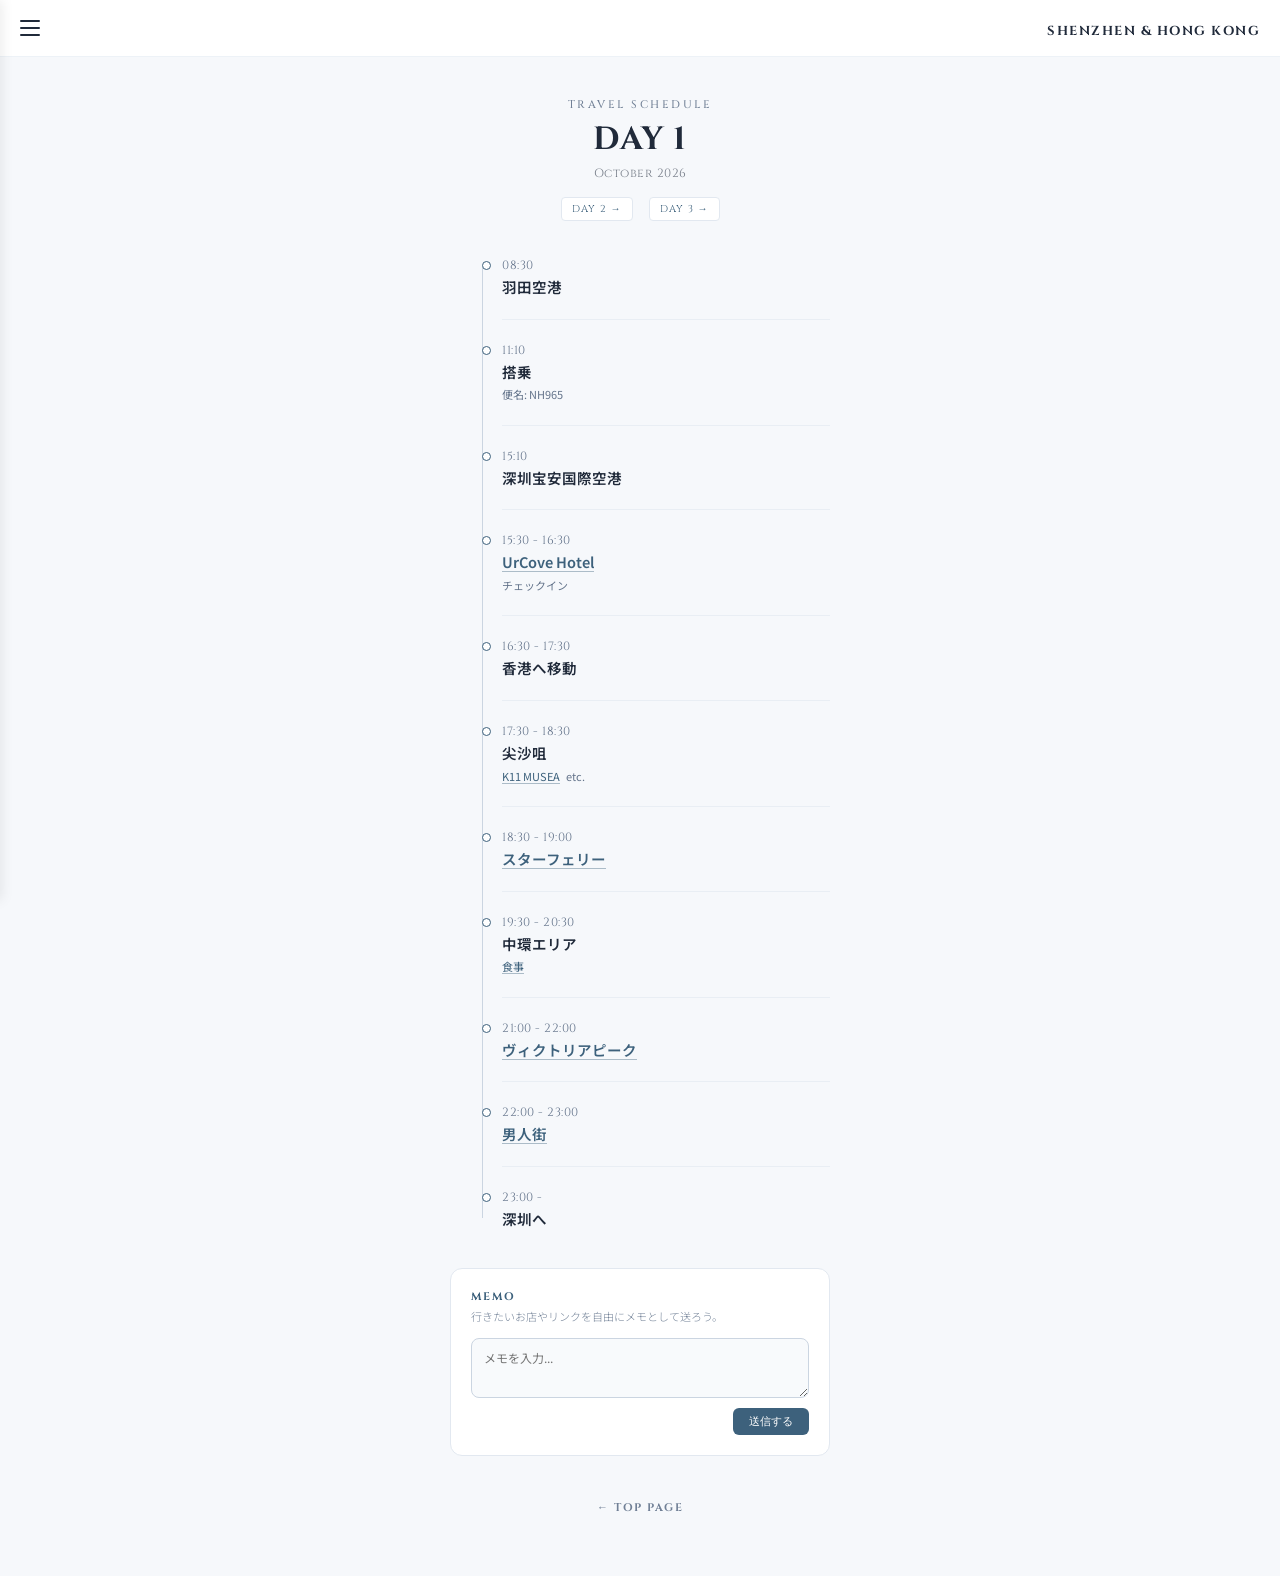
==== day1.html @ 8980f322 "day1.html を更新" ====
<!DOCTYPE html>
<html lang="ja">
<head>
  <meta charset="UTF-8">
  <meta name="viewport" content="width=device-width, initial-scale=1.0">
  <title>DAY 1 - Shenzhen & Hong Kong</title>

  <link rel="preconnect" href="https://fonts.googleapis.com">
  <link rel="preconnect" href="https://fonts.gstatic.com" crossorigin>
  <link href="https://fonts.googleapis.com/css2?family=Cinzel:wght@400;500;700&family=Noto+Sans+JP:wght@300;400;500;600&display=swap" rel="stylesheet">

  <style>
    * {
      box-sizing: border-box;
      margin: 0;
      padding: 0;
    }

    body {
      background-color: #f6f8fb;
      color: #202A3A;
      font-family: 'Noto Sans JP', sans-serif;
      font-weight: 300;
      min-height: 100vh;
      overflow-x: hidden;
      width: 100%;
      -webkit-font-smoothing: antialiased;
    }

    /* ナビゲーションバー */
    .navbar {
      display: flex;
      align-items: center;
      justify-content: space-between;
      padding: 16px 20px;
      background-color: #ffffff;
      border-bottom: 1px solid #edf2f7;
      position: sticky;
      top: 0;
      z-index: 100;
      width: 100%;
    }

    .menu-icon {
      cursor: pointer;
      display: flex;
      flex-direction: column;
      gap: 5px;
    }

    .bar {
      width: 20px;
      height: 2px;
      background-color: #202A3A;
      border-radius: 2px;
    }

    .site-title {
      margin-left: auto;
      text-align: right;
    }

    .site-title a {
      font-family: 'Cinzel', serif;
      font-weight: 700;
      font-size: 13px;
      letter-spacing: 1.5px;
      color: #202A3A;
      text-decoration: none;
    }

    /* ドロワーメニュー */
    .drawer-menu {
      position: fixed;
      top: 0;
      left: -260px;
      width: 260px;
      height: 100%;
      background-color: #ffffff;
      z-index: 300;
      transition: left 0.3s ease;
      padding: 24px;
      box-shadow: 2px 0 12px rgba(0,0,0,0.08);
    }

    .drawer-menu.active { left: 0; }

    .close-btn {
      font-size: 20px;
      cursor: pointer;
      text-align: right;
      margin-bottom: 20px;
      color: #718096;
    }

    .drawer-menu ul { list-style: none; }
    .drawer-menu li { margin-bottom: 16px; }
    .drawer-menu a {
      text-decoration: none;
      color: #202A3A;
      font-family: 'Cinzel', serif;
      font-weight: 700;
      font-size: 13px;
      letter-spacing: 1px;
    }
    .drawer-menu .divider {
      height: 1px;
      background-color: #edf2f7;
      margin: 16px 0;
    }

    .overlay {
      position: fixed;
      top: 0; left: 0;
      width: 100%; height: 100%;
      background: rgba(0, 0, 0, 0.3);
      z-index: 200;
      display: none;
    }
    .overlay.active { display: block; }

    /* メインレイアウト */
    .page-container {
      max-width: 420px;
      width: 100%;
      margin: 0 auto;
      padding: 40px 20px 60px 20px;
    }

    /* ヘッダー */
    .schedule-header {
      text-align: center;
      margin-bottom: 36px;
    }

    .schedule-sub {
      font-family: 'Cinzel', serif;
      font-size: 11px;
      font-weight: 500;
      letter-spacing: 2.5px;
      color: #718096;
      margin-bottom: 6px;
    }

    .schedule-title {
      font-family: 'Cinzel', serif;
      font-size: 32px;
      font-weight: 700;
      color: #202A3A;
      letter-spacing: 1px;
    }

    .schedule-date {
      font-family: 'Cinzel', serif;
      font-size: 12px;
      font-weight: 400;
      color: rgba(32, 42, 58, 0.6);
      margin-top: 4px;
      letter-spacing: 0.5px;
    }

    /* 上部の他日程ナビボタン */
    .top-day-nav {
      display: flex;
      justify-content: center;
      gap: 16px;
      margin-top: 16px;
    }

    .top-day-btn {
      font-family: 'Cinzel', serif;
      font-size: 10px;
      font-weight: 400;
      letter-spacing: 1px;
      color: #3d617c;
      text-decoration: none;
      padding: 4px 10px;
      background-color: #ffffff;
      border: 1px solid #e2e8f0;
      border-radius: 4px;
      transition: all 0.2s ease;
    }

    .top-day-btn:hover {
      border-color: #3d617c;
      background-color: #f8fafc;
    }

    /* タイムラインコンテナ */
    .timeline-container {
      position: relative;
      padding-left: 52px;
      width: 100%;
    }

    /* タイムラインの縦線 */
    .timeline-container::before {
      content: '';
      position: absolute;
      left: 32px;
      top: 10px;
      bottom: 10px;
      width: 1px;
      background-color: #cbd5e1;
    }

    /* 各予定 */
    .timeline-item {
      position: relative;
      padding-top: 22px;
      padding-bottom: 22px;
      border-bottom: 1px solid rgba(226, 232, 240, 0.6);
    }

    .timeline-item:first-child {
      padding-top: 0;
    }

    .timeline-item:last-child {
      padding-bottom: 0;
      border-bottom: none;
    }

    /* タイムラインの丸 */
    .timeline-item::before {
      content: '';
      position: absolute;
      left: -20px;
      top: 26px;
      width: 7px;
      height: 7px;
      border-radius: 50%;
      background-color: #ffffff;
      border: 1px solid #3d617c;
      z-index: 2;
    }

    .timeline-item:first-child::before {
      top: 4px;
    }

    /* コンテンツ全体のラッパー */
    .timeline-content {
      display: flex;
      flex-direction: column;
      gap: 3px;
    }

    /* 時刻 */
    .time {
      font-family: 'Cinzel', serif;
      font-size: 12px;
      font-weight: 400;
      letter-spacing: 0.5px;
      color: #64748b;
      display: block;
      margin-bottom: 1px;
    }

    /* 予定名：通常のテキスト */
    .action-text {
      font-size: 14.5px;
      font-weight: 600;
      color: #202A3A;
      display: block;
      line-height: 1.35;
    }

    /* 予定名：リンクの場合（見出しとして大きく置く用） */
    .place-link {
      font-size: 14.5px;
      font-weight: 600;
      color: #3d617c;
      text-decoration: underline;
      text-decoration-color: rgba(61, 97, 124, 0.4);
      text-underline-offset: 3px;
      display: inline-block;
      line-height: 1.35;
      transition: color 0.2s, text-decoration-color 0.2s;
    }

    .place-link:hover {
      color: #2b475d;
      text-decoration-color: rgba(43, 71, 93, 0.8);
    }

    /* 補足テキスト */
    .note-text {
      font-size: 11px;
      font-weight: 400;
      color: #64748b;
      margin-top: 3px;
      display: block;
      line-height: 1.4;
    }

    /* 補足と同じサイズ・カラーのリンク（改行用） */
    .note-link {
      font-size: 11px;
      font-weight: 400;
      color: #3d617c;
      text-decoration: underline;
      text-decoration-color: rgba(61, 97, 124, 0.4);
      text-underline-offset: 2px;
      display: block;
      margin-top: 3px;
      line-height: 1.4;
      transition: color 0.2s, text-decoration-color 0.2s;
    }

    .note-link:hover {
      color: #2b475d;
      text-decoration-color: rgba(43, 71, 93, 0.8);
    }

    /* 横並び配置用クラス */
    .inline-row {
      display: flex;
      align-items: baseline;
      gap: 6px;
      margin-top: 3px;
    }

    .inline-link {
      font-size: 11px;
      font-weight: 400;
      color: #3d617c;
      text-decoration: underline;
      text-decoration-color: rgba(61, 97, 124, 0.4);
      text-underline-offset: 2px;
      transition: color 0.2s, text-decoration-color 0.2s;
    }

    .inline-link:hover {
      color: #2b475d;
      text-decoration-color: rgba(43, 71, 93, 0.8);
    }

    .inline-text {
      font-size: 11px;
      font-weight: 400;
      color: #64748b;
    }

    /* MEMOフォーム */
    .memo-card {
      background: #ffffff;
      border: 1px solid #e2e8f0;
      border-radius: 12px;
      padding: 20px;
      margin-top: 40px;
      width: 100%;
    }

    .memo-title {
      font-family: 'Cinzel', serif;
      font-size: 11px;
      font-weight: 700;
      letter-spacing: 2px;
      color: #3d617c;
      margin-bottom: 4px;
    }

    .memo-desc {
      font-size: 11px;
      font-weight: 300;
      color: #718096;
      margin-bottom: 14px;
    }

    .memo-form {
      display: flex;
      flex-direction: column;
      gap: 10px;
    }

    .memo-input {
      width: 100%;
      padding: 10px 12px;
      border-radius: 8px;
      border: 1px solid #cbd5e1;
      font-size: 12px;
      font-family: inherit;
      outline: none;
      resize: vertical;
      min-height: 60px;
      background: #f8fafc;
      color: #202A3A;
    }

    .memo-input:focus {
      border-color: #3d617c;
      background: #ffffff;
    }

    .memo-btn {
      align-self: flex-end;
      background-color: #3d617c;
      color: #ffffff;
      border: none;
      border-radius: 6px;
      padding: 6px 16px;
      font-size: 11px;
      font-weight: 500;
      cursor: pointer;
      transition: background 0.2s;
    }

    .memo-btn:hover {
      background-color: #2b475d;
    }

    /* バックリンク */
    .back-link {
      margin-top: 36px;
      text-align: center;
      width: 100%;
    }

    .back-link a {
      font-family: 'Cinzel', serif;
      color: #718096;
      text-decoration: none;
      font-size: 11px;
      font-weight: 700;
      letter-spacing: 1.5px;
    }

    .back-link a:hover {
      color: #3d617c;
    }
  </style>
</head>
<body>

  <header class="navbar">
    <div class="menu-icon" onclick="toggleMenu()">
      <span class="bar"></span>
      <span class="bar"></span>
      <span class="bar"></span>
    </div>
    <div class="site-title"><a href="index.html">SHENZHEN & HONG KONG</a></div>
  </header>

  <nav class="drawer-menu" id="drawerMenu">
    <div class="close-btn" onclick="toggleMenu()">✕</div>
    <ul>
      <li><a href="index.html">HOME</a></li>
      <li><a href="day1.html">DAY 1</a></li>
      <li><a href="day2.html">DAY 2</a></li>
      <li><a href="day3.html">DAY 3</a></li>
      <li class="divider"></li>
      <li><a href="todo.html">todo</a></li>
      <li><a href="expenses.html">expenses</a></li>
      <li><a href="traffic.html">traffic</a></li>
      <li><a href="foods.html">foods</a></li>
      <li><a href="landmark.html">landmark</a></li>
    </ul>
  </nav>

  <div class="overlay" id="overlay" onclick="toggleMenu()"></div>

  <main class="page-container">
    
    <div class="schedule-header">
      <p class="schedule-sub">TRAVEL SCHEDULE</p>
      <h1 class="schedule-title">DAY 1</h1>
      <p class="schedule-date">October 2026</p>
      
      <div class="top-day-nav">
        <a href="day2.html" class="top-day-btn">DAY 2 →</a>
        <a href="day3.html" class="top-day-btn">DAY 3 →</a>
      </div>
    </div>

    <div class="timeline-container">

      <div class="timeline-item">
        <div class="timeline-content">
          <span class="time">08:30</span>
          <span class="action-text">羽田空港</span>
        </div>
      </div>

      <div class="timeline-item">
        <div class="timeline-content">
          <span class="time">11:10</span>
          <span class="action-text">搭乗</span>
          <span class="note-text">便名: NH965</span>
        </div>
      </div>

      <div class="timeline-item">
        <div class="timeline-content">
          <span class="time">15:10</span>
          <span class="action-text">深圳宝安国際空港</span>
        </div>
      </div>

      <div class="timeline-item">
        <div class="timeline-content">
          <span class="time">15:30 - 16:30</span>
          <a class="place-link" href="https://www.hyatt.com/en-US/hotel/china/urcove-shenzhen-futian-cbd/uc031" target="_blank">UrCove Hotel</a>
          <span class="note-text">チェックイン</span>
        </div>
      </div>

      <div class="timeline-item">
        <div class="timeline-content">
          <span class="time">16:30 - 17:30</span>
          <span class="action-text">香港へ移動</span>
        </div>
      </div>

      <div class="timeline-item">
        <div class="timeline-content">
          <span class="time">17:30 - 18:30</span>
          <span class="action-text">尖沙咀</span>
          <div class="inline-row">
            <a class="inline-link" href="landmark.html#k11">K11 MUSEA</a>
            <span class="inline-text">etc.</span>
          </div>
        </div>
      </div>

      <div class="timeline-item">
        <div class="timeline-content">
          <span class="time">18:30 - 19:00</span>
          <a class="place-link" href="https://www.starferry.com.hk/" target="_blank">スターフェリー</a>
        </div>
      </div>

      <div class="timeline-item">
        <div class="timeline-content">
          <span class="time">19:30 - 20:30</span>
          <span class="action-text">中環エリア</span>
          <a class="note-link" href="foods.html">食事</a>
        </div>
      </div>

      <div class="timeline-item">
        <div class="timeline-content">
          <span class="time">21:00 - 22:00</span>
          <a class="place-link" href="landmark.html#victoria-peak">ヴィクトリアピーク</a>
        </div>
      </div>

      <div class="timeline-item">
        <div class="timeline-content">
          <span class="time">22:00 - 23:00</span>
          <a class="place-link" href="landmark.html#temple-street">男人街</a>
        </div>
      </div>

      <div class="timeline-item">
        <div class="timeline-content">
          <span class="time">23:00 -</span>
          <span class="action-text">深圳へ</span>
        </div>
      </div>

    </div>

    <div class="memo-card">
      <div class="memo-title">MEMO</div>
      <p class="memo-desc">行きたいお店やリンクを自由にメモとして送ろう。</p>
      <form class="memo-form" action="https://formspree.io/f/your_form_id" method="POST">
        <textarea class="memo-input" name="message" placeholder="メモを入力..." required></textarea>
        <button type="submit" class="memo-btn">送信する</button>
      </form>
    </div>

    <div class="back-link">
      <a href="index.html">← TOP PAGE</a>
    </div>

  </main>

  <script>
    function toggleMenu() {
      document.getElementById('drawerMenu').classList.toggle('active');
      document.getElementById('overlay').classList.toggle('active');
    }
  </script>
</body>
</html>
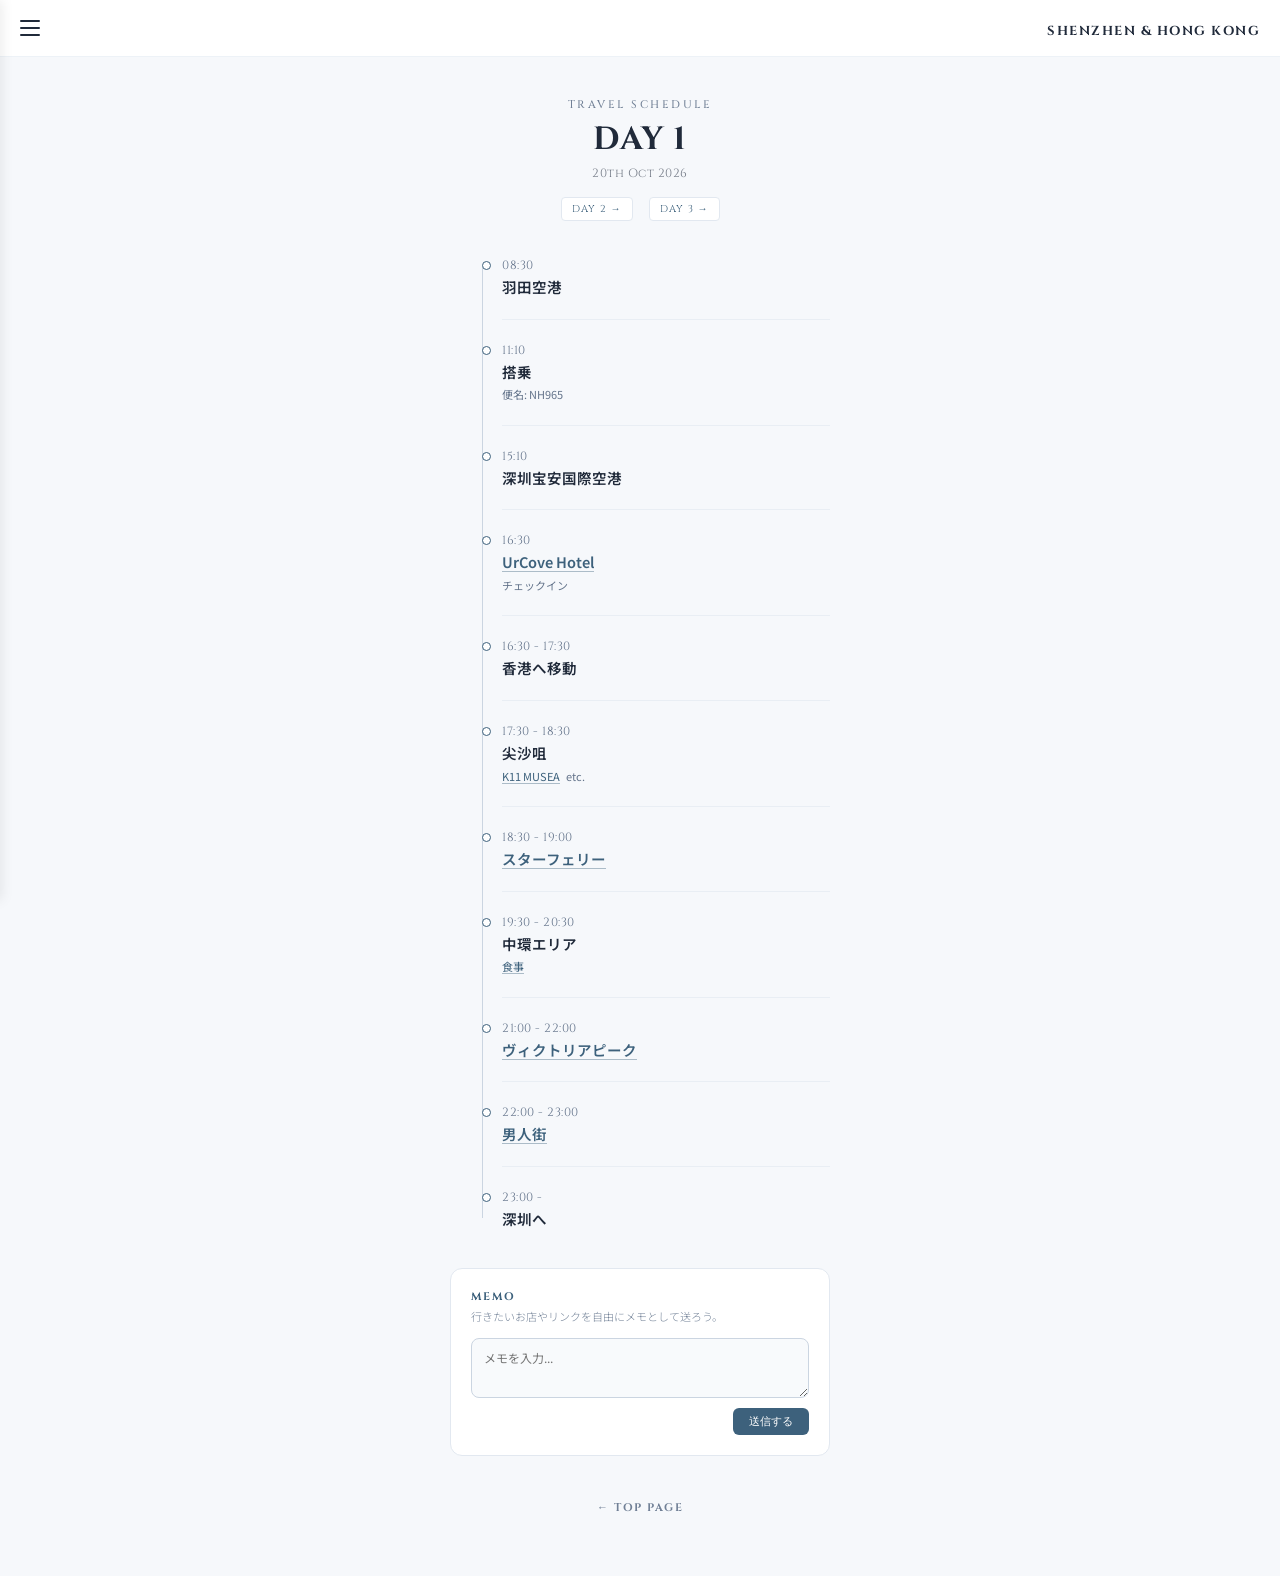
==== commit c73040aa: "day1.html を更新" ====
--- a/day1.html
+++ b/day1.html
@@ -449,6 +449,8 @@
       <li><a href="day1.html">DAY 1</a></li>
       <li><a href="day2.html">DAY 2</a></li>
       <li><a href="day3.html">DAY 3</a></li>
+      <li><a href="day4.html">DAY 4</a></li>
+      <li><a href="day5.html">DAY 5</a></li>
       <li class="divider"></li>
       <li><a href="todo.html">todo</a></li>
       <li><a href="expenses.html">expenses</a></li>
@@ -465,7 +467,7 @@
     <div class="schedule-header">
       <p class="schedule-sub">TRAVEL SCHEDULE</p>
       <h1 class="schedule-title">DAY 1</h1>
-      <p class="schedule-date">October 2026</p>
+      <p class="schedule-date">20th Oct 2026</p>
       
       <div class="top-day-nav">
         <a href="day2.html" class="top-day-btn">DAY 2 →</a>
@@ -499,8 +501,8 @@
 
       <div class="timeline-item">
         <div class="timeline-content">
-          <span class="time">15:30 - 16:30</span>
-          <a class="place-link" href="https://www.hyatt.com/en-US/hotel/china/urcove-shenzhen-futian-cbd/uc031" target="_blank">UrCove Hotel</a>
+          <span class="time">16:30</span>
+          <a class="place-link" href="" target="_blank">UrCove Hotel</a>
           <span class="note-text">チェックイン</span>
         </div>
       </div>
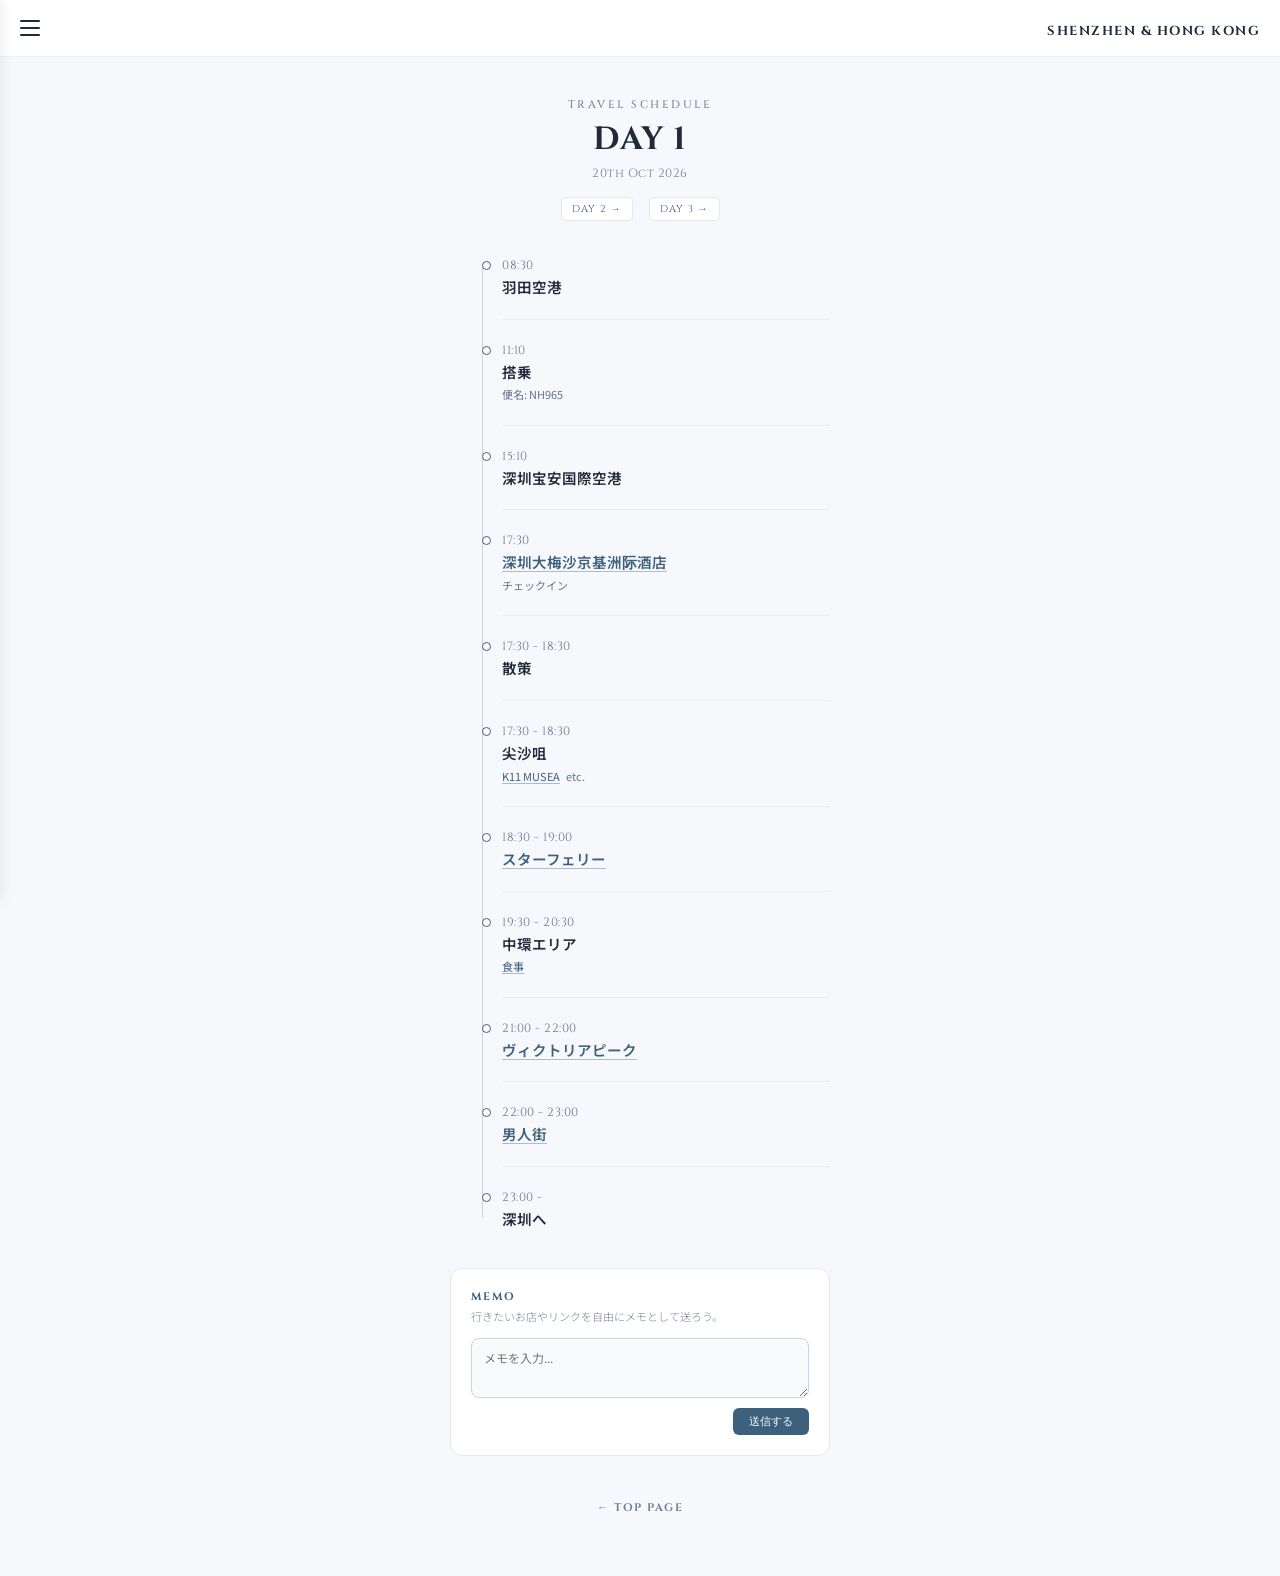
==== commit e736b39b: "day1.html を更新" ====
--- a/day1.html
+++ b/day1.html
@@ -501,16 +501,16 @@
 
       <div class="timeline-item">
         <div class="timeline-content">
-          <span class="time">16:30</span>
-          <a class="place-link" href="" target="_blank">UrCove Hotel</a>
+          <span class="time">17:30</span>
+          <a class="place-link" href="https://www.ihg.com/intercontinental/hotels/cn/zh/shenzhen/szxdr/hoteldetail" target="_blank">深圳大梅沙京基洲际酒店</a>
           <span class="note-text">チェックイン</span>
         </div>
       </div>
 
       <div class="timeline-item">
         <div class="timeline-content">
-          <span class="time">16:30 - 17:30</span>
-          <span class="action-text">香港へ移動</span>
+          <span class="time">17:30 - 18:30</span>
+          <span class="action-text">散策</span>
         </div>
       </div>
 
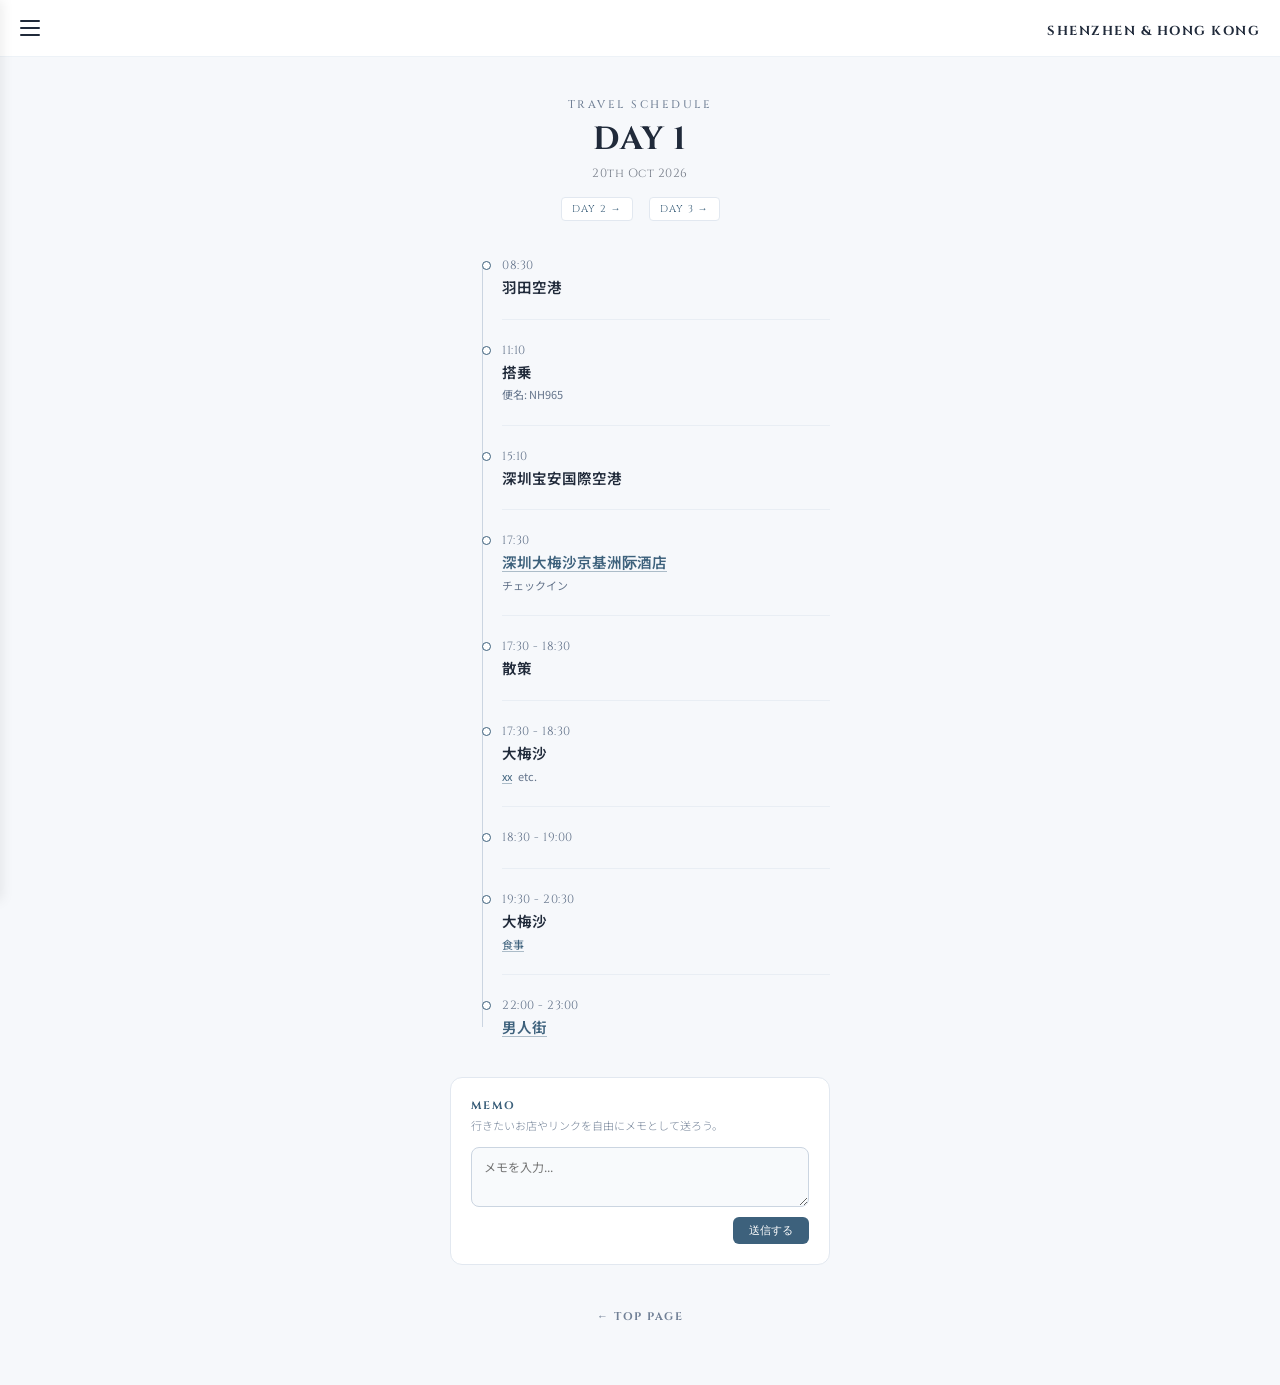
==== commit d8266159: "day1.html を更新" ====
--- a/day1.html
+++ b/day1.html
@@ -517,9 +517,9 @@
       <div class="timeline-item">
         <div class="timeline-content">
           <span class="time">17:30 - 18:30</span>
-          <span class="action-text">尖沙咀</span>
+          <span class="action-text">大梅沙</span>
           <div class="inline-row">
-            <a class="inline-link" href="landmark.html#k11">K11 MUSEA</a>
+            <a class="inline-link" href="landmark.html#k11">xx</a>
             <span class="inline-text">etc.</span>
           </div>
         </div>
@@ -528,22 +528,14 @@
       <div class="timeline-item">
         <div class="timeline-content">
           <span class="time">18:30 - 19:00</span>
-          <a class="place-link" href="https://www.starferry.com.hk/" target="_blank">スターフェリー</a>
         </div>
       </div>
 
       <div class="timeline-item">
         <div class="timeline-content">
           <span class="time">19:30 - 20:30</span>
-          <span class="action-text">中環エリア</span>
+          <span class="action-text">大梅沙</span>
           <a class="note-link" href="foods.html">食事</a>
-        </div>
-      </div>
-
-      <div class="timeline-item">
-        <div class="timeline-content">
-          <span class="time">21:00 - 22:00</span>
-          <a class="place-link" href="landmark.html#victoria-peak">ヴィクトリアピーク</a>
         </div>
       </div>
 
@@ -551,13 +543,6 @@
         <div class="timeline-content">
           <span class="time">22:00 - 23:00</span>
           <a class="place-link" href="landmark.html#temple-street">男人街</a>
-        </div>
-      </div>
-
-      <div class="timeline-item">
-        <div class="timeline-content">
-          <span class="time">23:00 -</span>
-          <span class="action-text">深圳へ</span>
         </div>
       </div>
 
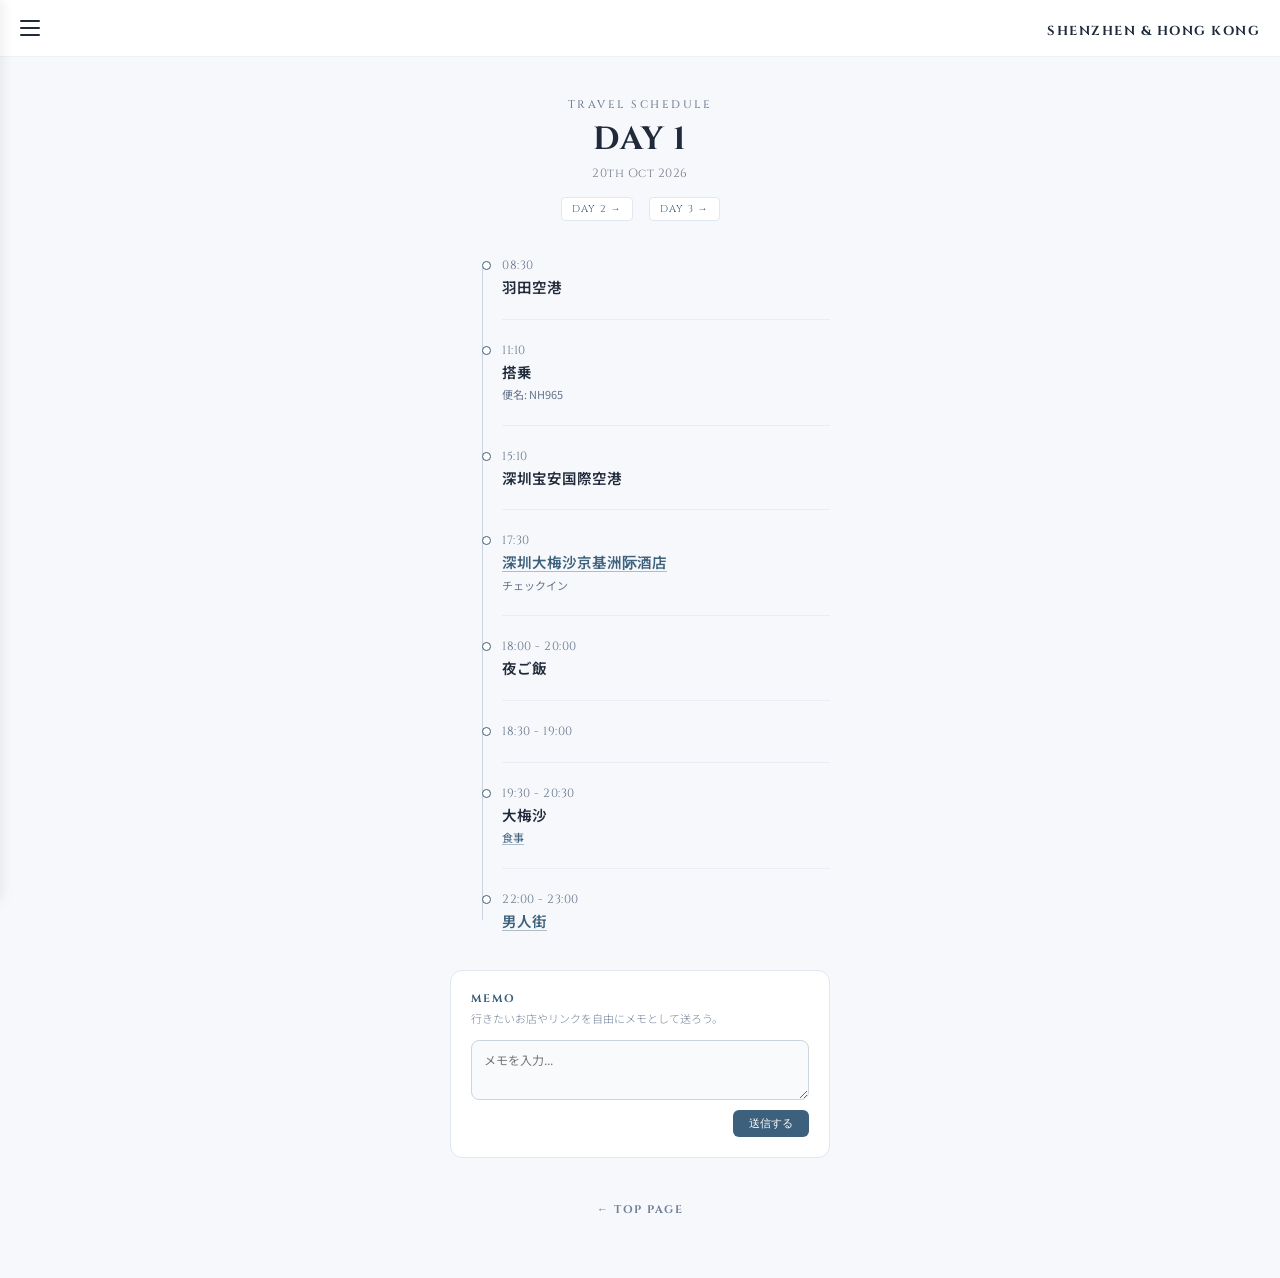
==== commit 55928c7c: "day1.html を更新" ====
--- a/day1.html
+++ b/day1.html
@@ -509,19 +509,8 @@
 
       <div class="timeline-item">
         <div class="timeline-content">
-          <span class="time">17:30 - 18:30</span>
-          <span class="action-text">散策</span>
-        </div>
-      </div>
-
-      <div class="timeline-item">
-        <div class="timeline-content">
-          <span class="time">17:30 - 18:30</span>
-          <span class="action-text">大梅沙</span>
-          <div class="inline-row">
-            <a class="inline-link" href="landmark.html#k11">xx</a>
-            <span class="inline-text">etc.</span>
-          </div>
+          <span class="time">18:00 - 20:00</span>
+          <span class="action-text">夜ご飯</span>
         </div>
       </div>
 
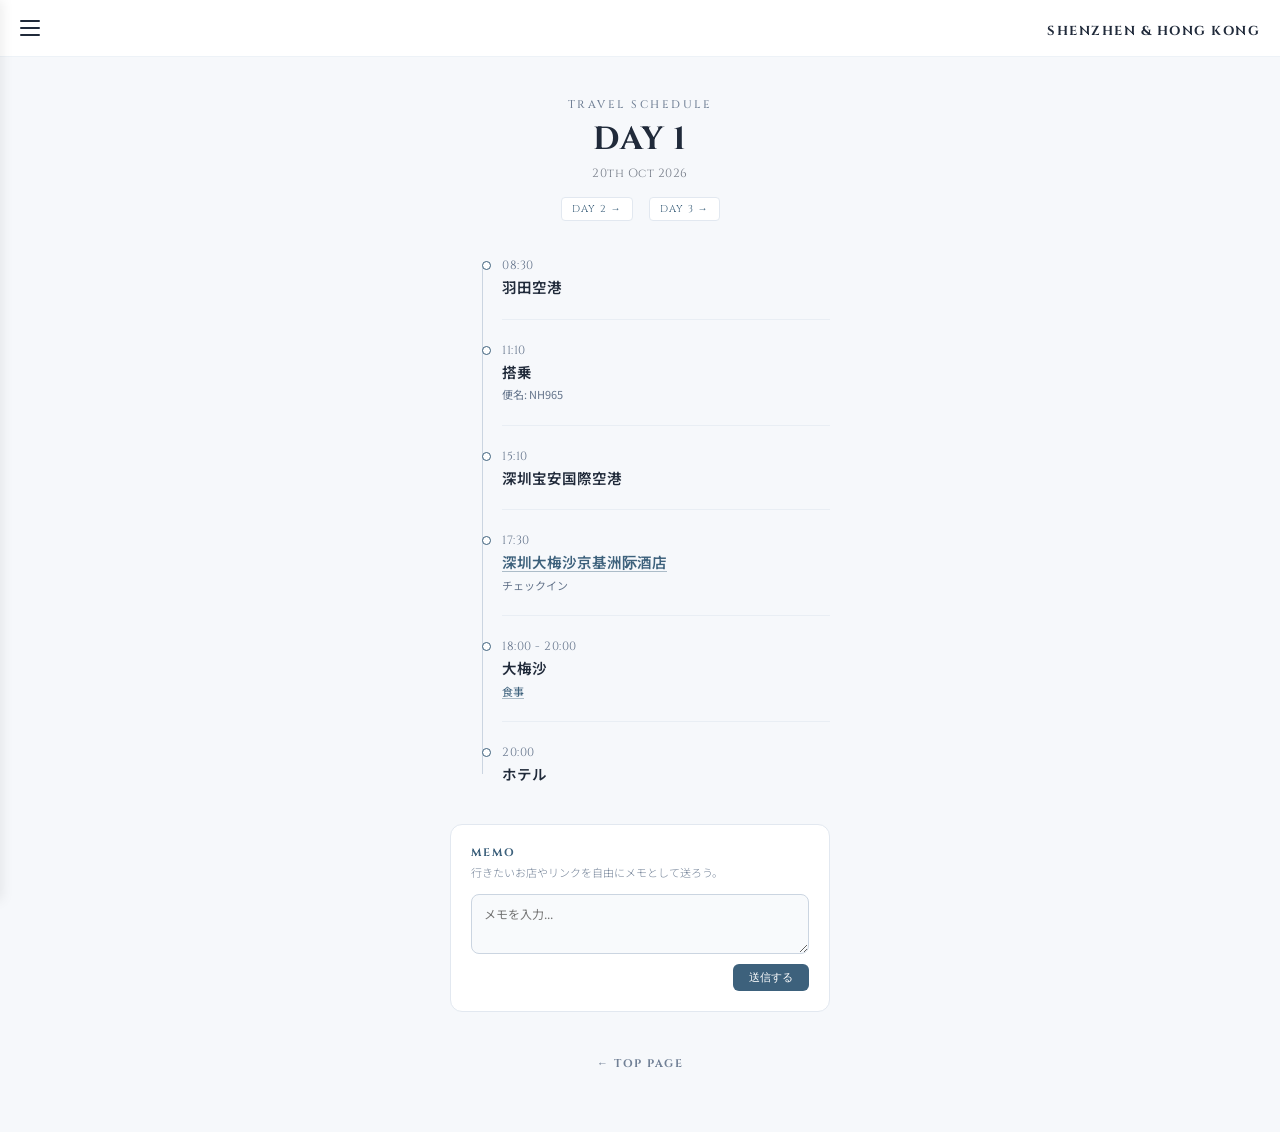
==== commit 15ace211: "day1.html を更新" ====
--- a/day1.html
+++ b/day1.html
@@ -506,32 +506,19 @@
           <span class="note-text">チェックイン</span>
         </div>
       </div>
-
       <div class="timeline-item">
         <div class="timeline-content">
           <span class="time">18:00 - 20:00</span>
-          <span class="action-text">夜ご飯</span>
-        </div>
-      </div>
-
-      <div class="timeline-item">
-        <div class="timeline-content">
-          <span class="time">18:30 - 19:00</span>
-        </div>
-      </div>
-
-      <div class="timeline-item">
-        <div class="timeline-content">
-          <span class="time">19:30 - 20:30</span>
           <span class="action-text">大梅沙</span>
           <a class="note-link" href="foods.html">食事</a>
         </div>
-      </div>
-
-      <div class="timeline-item">
+        </div>
+         <div class="timeline-item">
         <div class="timeline-content">
-          <span class="time">22:00 - 23:00</span>
-          <a class="place-link" href="landmark.html#temple-street">男人街</a>
+          <span class="time">20:00</span>
+          <span class="action-text">ホテル</span>
+
+
         </div>
       </div>
 
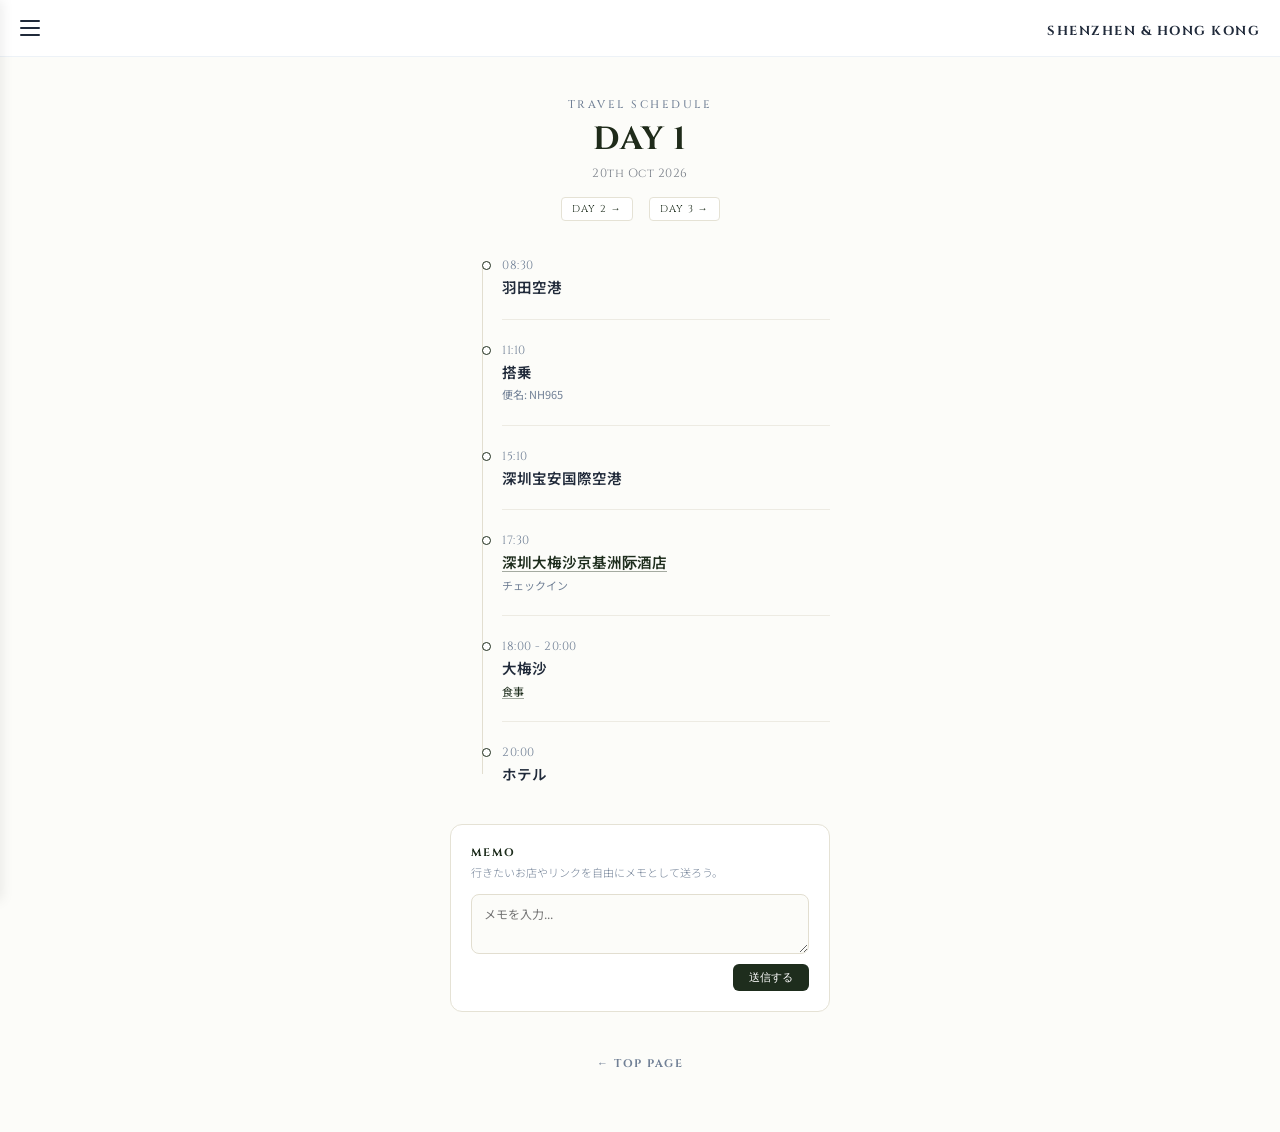
==== commit 9436d551: "day1.html を更新" ====
--- a/day1.html
+++ b/day1.html
@@ -17,7 +17,7 @@
     }
 
     body {
-      background-color: #f6f8fb;
+      background-color: #fcfcf9;
       color: #202A3A;
       font-family: 'Noto Sans JP', sans-serif;
       font-weight: 300;
@@ -146,7 +146,7 @@
       font-family: 'Cinzel', serif;
       font-size: 32px;
       font-weight: 700;
-      color: #202A3A;
+      color: #1f2b1a;
       letter-spacing: 1px;
     }
 
@@ -172,18 +172,18 @@
       font-size: 10px;
       font-weight: 400;
       letter-spacing: 1px;
-      color: #3d617c;
+      color: #1e2d1d;
       text-decoration: none;
       padding: 4px 10px;
       background-color: #ffffff;
-      border: 1px solid #e2e8f0;
+      border: 1px solid #e5e2d5;
       border-radius: 4px;
       transition: all 0.2s ease;
     }
 
     .top-day-btn:hover {
-      border-color: #3d617c;
-      background-color: #f8fafc;
+      border-color: #1e2d1d;
+      background-color: #f7f6f0;
     }
 
     /* タイムラインコンテナ */
@@ -201,7 +201,7 @@
       top: 10px;
       bottom: 10px;
       width: 1px;
-      background-color: #cbd5e1;
+      background-color: #e2ded0;
     }
 
     /* 各予定 */
@@ -209,7 +209,7 @@
       position: relative;
       padding-top: 22px;
       padding-bottom: 22px;
-      border-bottom: 1px solid rgba(226, 232, 240, 0.6);
+      border-bottom: 1px solid rgba(229, 226, 213, 0.6);
     }
 
     .timeline-item:first-child {
@@ -231,7 +231,7 @@
       height: 7px;
       border-radius: 50%;
       background-color: #ffffff;
-      border: 1px solid #3d617c;
+      border: 1px solid #1e2d1d;
       z-index: 2;
     }
 
@@ -252,7 +252,7 @@
       font-size: 12px;
       font-weight: 400;
       letter-spacing: 0.5px;
-      color: #64748b;
+      color: #718096;
       display: block;
       margin-bottom: 1px;
     }
@@ -270,9 +270,9 @@
     .place-link {
       font-size: 14.5px;
       font-weight: 600;
-      color: #3d617c;
+      color: #1e2d1d;
       text-decoration: underline;
-      text-decoration-color: rgba(61, 97, 124, 0.4);
+      text-decoration-color: rgba(30, 45, 29, 0.4);
       text-underline-offset: 3px;
       display: inline-block;
       line-height: 1.35;
@@ -280,15 +280,15 @@
     }
 
     .place-link:hover {
-      color: #2b475d;
-      text-decoration-color: rgba(43, 71, 93, 0.8);
+      color: #2f442d;
+      text-decoration-color: rgba(47, 68, 45, 0.8);
     }
 
     /* 補足テキスト */
     .note-text {
       font-size: 11px;
       font-weight: 400;
-      color: #64748b;
+      color: #718096;
       margin-top: 3px;
       display: block;
       line-height: 1.4;
@@ -298,9 +298,9 @@
     .note-link {
       font-size: 11px;
       font-weight: 400;
-      color: #3d617c;
+      color: #1e2d1d;
       text-decoration: underline;
-      text-decoration-color: rgba(61, 97, 124, 0.4);
+      text-decoration-color: rgba(30, 45, 29, 0.4);
       text-underline-offset: 2px;
       display: block;
       margin-top: 3px;
@@ -309,8 +309,8 @@
     }
 
     .note-link:hover {
-      color: #2b475d;
-      text-decoration-color: rgba(43, 71, 93, 0.8);
+      color: #2f442d;
+      text-decoration-color: rgba(47, 68, 45, 0.8);
     }
 
     /* 横並び配置用クラス */
@@ -324,28 +324,28 @@
     .inline-link {
       font-size: 11px;
       font-weight: 400;
-      color: #3d617c;
+      color: #1e2d1d;
       text-decoration: underline;
-      text-decoration-color: rgba(61, 97, 124, 0.4);
+      text-decoration-color: rgba(30, 45, 29, 0.4);
       text-underline-offset: 2px;
       transition: color 0.2s, text-decoration-color 0.2s;
     }
 
     .inline-link:hover {
-      color: #2b475d;
-      text-decoration-color: rgba(43, 71, 93, 0.8);
+      color: #2f442d;
+      text-decoration-color: rgba(47, 68, 45, 0.8);
     }
 
     .inline-text {
       font-size: 11px;
       font-weight: 400;
-      color: #64748b;
+      color: #718096;
     }
 
     /* MEMOフォーム */
     .memo-card {
       background: #ffffff;
-      border: 1px solid #e2e8f0;
+      border: 1px solid #e5e2d5;
       border-radius: 12px;
       padding: 20px;
       margin-top: 40px;
@@ -357,7 +357,7 @@
       font-size: 11px;
       font-weight: 700;
       letter-spacing: 2px;
-      color: #3d617c;
+      color: #1e2d1d;
       margin-bottom: 4px;
     }
 
@@ -378,24 +378,24 @@
       width: 100%;
       padding: 10px 12px;
       border-radius: 8px;
-      border: 1px solid #cbd5e1;
+      border: 1px solid #e2ded0;
       font-size: 12px;
       font-family: inherit;
       outline: none;
       resize: vertical;
       min-height: 60px;
-      background: #f8fafc;
+      background: #fcfcf9;
       color: #202A3A;
     }
 
     .memo-input:focus {
-      border-color: #3d617c;
+      border-color: #1e2d1d;
       background: #ffffff;
     }
 
     .memo-btn {
       align-self: flex-end;
-      background-color: #3d617c;
+      background-color: #1e2d1d;
       color: #ffffff;
       border: none;
       border-radius: 6px;
@@ -407,7 +407,7 @@
     }
 
     .memo-btn:hover {
-      background-color: #2b475d;
+      background-color: #2f442d;
     }
 
     /* バックリンク */
@@ -427,7 +427,7 @@
     }
 
     .back-link a:hover {
-      color: #3d617c;
+      color: #1e2d1d;
     }
   </style>
 </head>
@@ -527,7 +527,7 @@
     <div class="memo-card">
       <div class="memo-title">MEMO</div>
       <p class="memo-desc">行きたいお店やリンクを自由にメモとして送ろう。</p>
-      <form class="memo-form" action="https://formspree.io/f/your_form_id" method="POST">
+      <form class="memo-form" action="https://www.trip.com/w/m4GNfo6cOW2" method="POST">
         <textarea class="memo-input" name="message" placeholder="メモを入力..." required></textarea>
         <button type="submit" class="memo-btn">送信する</button>
       </form>
@@ -547,4 +547,3 @@
   </script>
 </body>
 </html>
-
